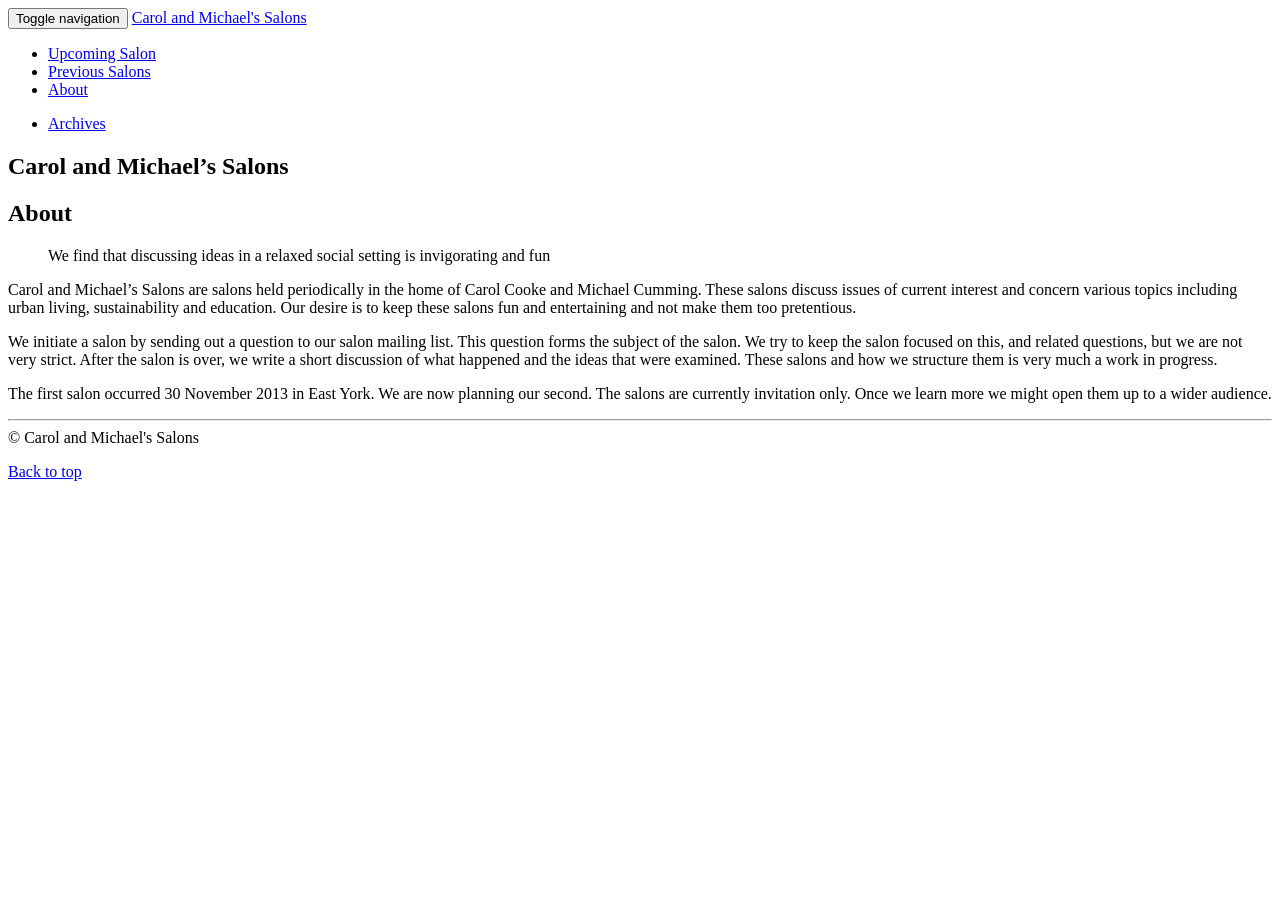
==== output/about.html @ e04bf528 "added content" ====
<!DOCTYPE html>
<html lang="en"
>
<head>
    <title>Carol and Michael&#8217;s&nbsp;Salons - Carol and Michael's Salons</title>
    <!-- Using the latest rendering mode for IE -->
    <meta http-equiv="X-UA-Compatible" content="IE=edge">
    <meta charset="utf-8">
    <meta name="viewport" content="width=device-width, initial-scale=1.0">


    <link href="/images/favicon.ico" rel="icon">

<link rel="canonical" href="/pages/misc/carol-and-michaels-salons.html">

        <meta name="author" content="Carol and Michael's Salons" />
        <meta name="description" content="About We find that discussing ideas in a relaxed social setting is invigorating and fun Carol and Michael’s Salons are salons held periodically in the home of Carol Cooke and Michael Cumming. These salons discuss issues of current interest and concern various topics including urban living, sustainability and education ..." />

    <meta property="og:site_name" content="Carol and Michael's Salons" />
    <meta property="og:type" content="article"/>
    <meta property="og:title" content="Carol and Michael’s Salons"/>
    <meta property="og:url" content="/pages/misc/carol-and-michaels-salons.html"/>
    <meta property="og:description" content="About We find that discussing ideas in a relaxed social setting is invigorating and fun Carol and Michael’s Salons are salons held periodically in the home of Carol Cooke and Michael Cumming. These salons discuss issues of current interest and concern various topics including urban living, sustainability and education ..." />


    <!-- Bootstrap -->
        <link rel="stylesheet" href="/theme/css/bootstrap.yeti.min.css" type="text/css"/>
    <link href="/theme/css/font-awesome.min.css" rel="stylesheet">

    <link href="/theme/css/pygments/native.css" rel="stylesheet">
        <link href="/theme/css/typogrify.css" rel="stylesheet">
    <link rel="stylesheet" href="/theme/css/style.css" type="text/css"/>
        <link href="/theme/css/custom.css" rel="stylesheet">


</head>
<body>

<div class="navbar navbar-default navbar-fixed-top" role="navigation">
    <div class="container">
        <div class="navbar-header">
            <button type="button" class="navbar-toggle" data-toggle="collapse" data-target=".navbar-ex1-collapse">
                <span class="sr-only">Toggle navigation</span>
                <span class="icon-bar"></span>
                <span class="icon-bar"></span>
                <span class="icon-bar"></span>
            </button>
            <a href="/" class="navbar-brand">
Carol and Michael's Salons            </a>
        </div>
        <div class="collapse navbar-collapse navbar-ex1-collapse">
            <ul class="nav navbar-nav">
                    <li><a href="/pages/salons-upcoming/salon-02.html">Upcoming Salon</a></li>
                    <li><a href="/pages/salons-previous/salons-previous.html">Previous Salons</a></li>
                    <li><a href="/about.html">About</a></li>
            </ul>
            <ul class="nav navbar-nav navbar-right">
              <li><a href="/archives.html"><i class="fa fa-th-list"></i><span class="icon-label">Archives</span></a></li>
            </ul>
        </div>
        <!-- /.navbar-collapse -->
    </div>
</div> <!-- /.navbar -->
<!-- Banner -->
<!-- End Banner -->
<div class="container">
    <div class="row">
        <div class="col-lg-12">

    <section id="content" class="body">
        <h1 class="entry-title">Carol and Michael&#8217;s&nbsp;Salons</h1>
        
        <div class="entry-content">
            <div class="section" id="about">
<h2>About</h2>
<blockquote>
We find that discussing ideas in a relaxed social setting is invigorating and fun</blockquote>
<p>Carol and Michael&#8217;s Salons are salons held periodically in the home of Carol Cooke and Michael Cumming. These salons discuss issues of current interest and concern various topics including urban living, sustainability and education. Our desire is to keep these salons fun and entertaining and not make them too&nbsp;pretentious.</p>
<p>We initiate a salon by sending out a question to our salon mailing list. This question forms the subject of the salon. We try to keep the salon focused on this, and related questions, but we are not very strict. After the salon is over, we write a short discussion of what happened and the ideas that were examined. These salons and how we structure them is very much a work in&nbsp;progress.</p>
<p>The first salon occurred 30 November 2013 in East York. We are now planning our second. The salons are currently invitation only. Once we learn more we might open them up to a wider&nbsp;audience.</p>
</div>

        </div>
    </section>
        </div>
    </div>
</div>
<footer>
   <div class="container">
      <hr>
      <div class="row">
         <div class="col-xs-10">&copy;  Carol and Michael's Salons
            <!-- &middot; Powered by <a href="https://github.com/DandyDev/pelican-bootstrap3" target="_blank">pelican-bootstrap3</a>,
            <a href="http://docs.getpelican.com/" target="_blank">Pelican</a>,
            <a href="http://getbootstrap.com" target="_blank">Bootstrap</a> -->         </div>
         <div class="col-xs-2"><p class="pull-right"><i class="fa fa-arrow-up"></i> <a href="#">Back to top</a></p></div>
      </div>
   </div>
</footer>
<script src="/theme/js/jquery.min.js"></script>

<!-- Include all compiled plugins (below), or include individual files as needed -->
<script src="/theme/js/bootstrap.min.js"></script>

<!-- Enable responsive features in IE8 with Respond.js (https://github.com/scottjehl/Respond) -->
<script src="/theme/js/respond.min.js"></script>


</body>
</html>
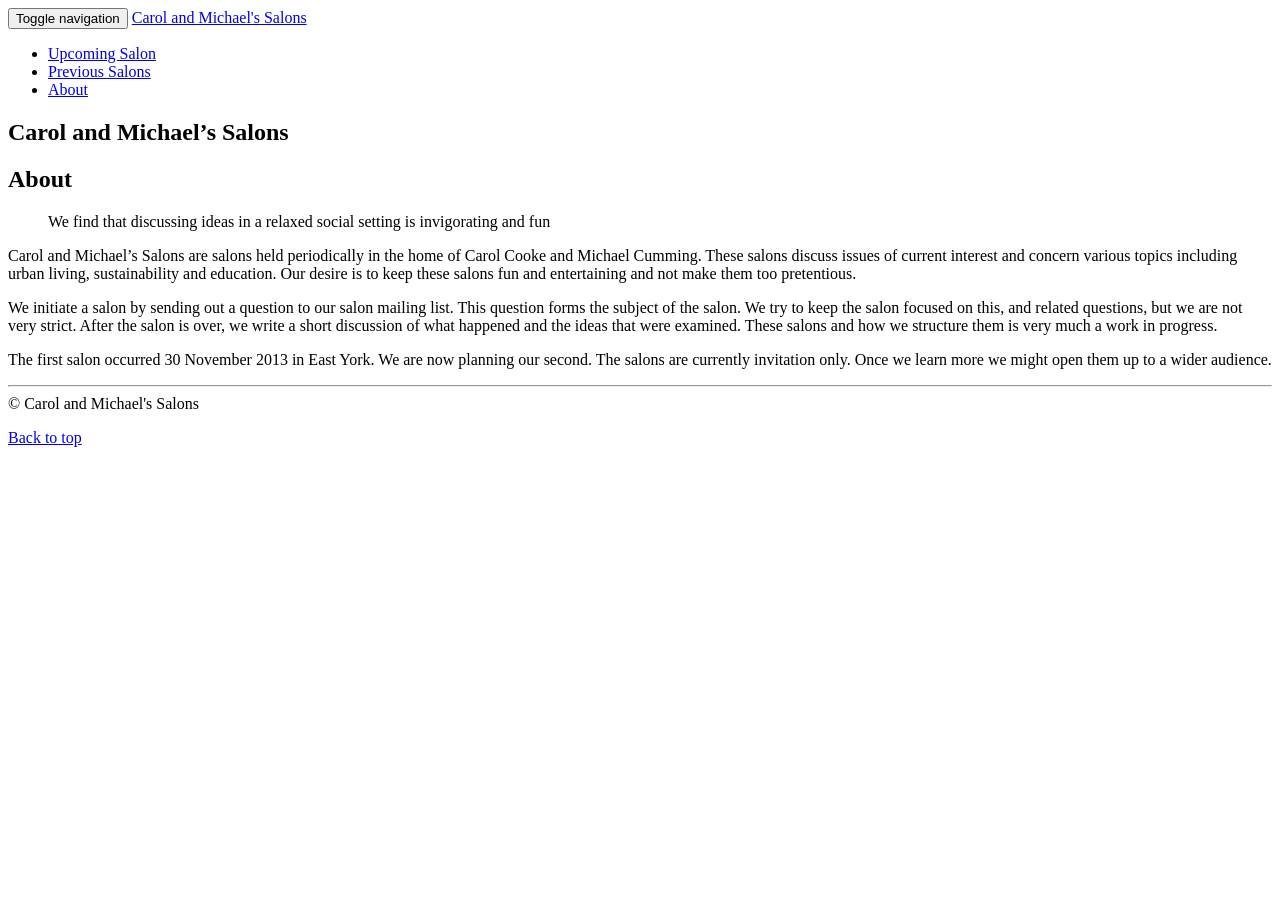
==== commit c9b33258: "added content" ====
--- a/output/about.html
+++ b/output/about.html
@@ -55,7 +55,7 @@
                     <li><a href="/about.html">About</a></li>
             </ul>
             <ul class="nav navbar-nav navbar-right">
-              <li><a href="/archives.html"><i class="fa fa-th-list"></i><span class="icon-label">Archives</span></a></li>
+              <!-- <li><a href="/archives.html"><i class="fa fa-th-list"></i><span class="icon-label">Archives</span></a></li> -->
             </ul>
         </div>
         <!-- /.navbar-collapse -->
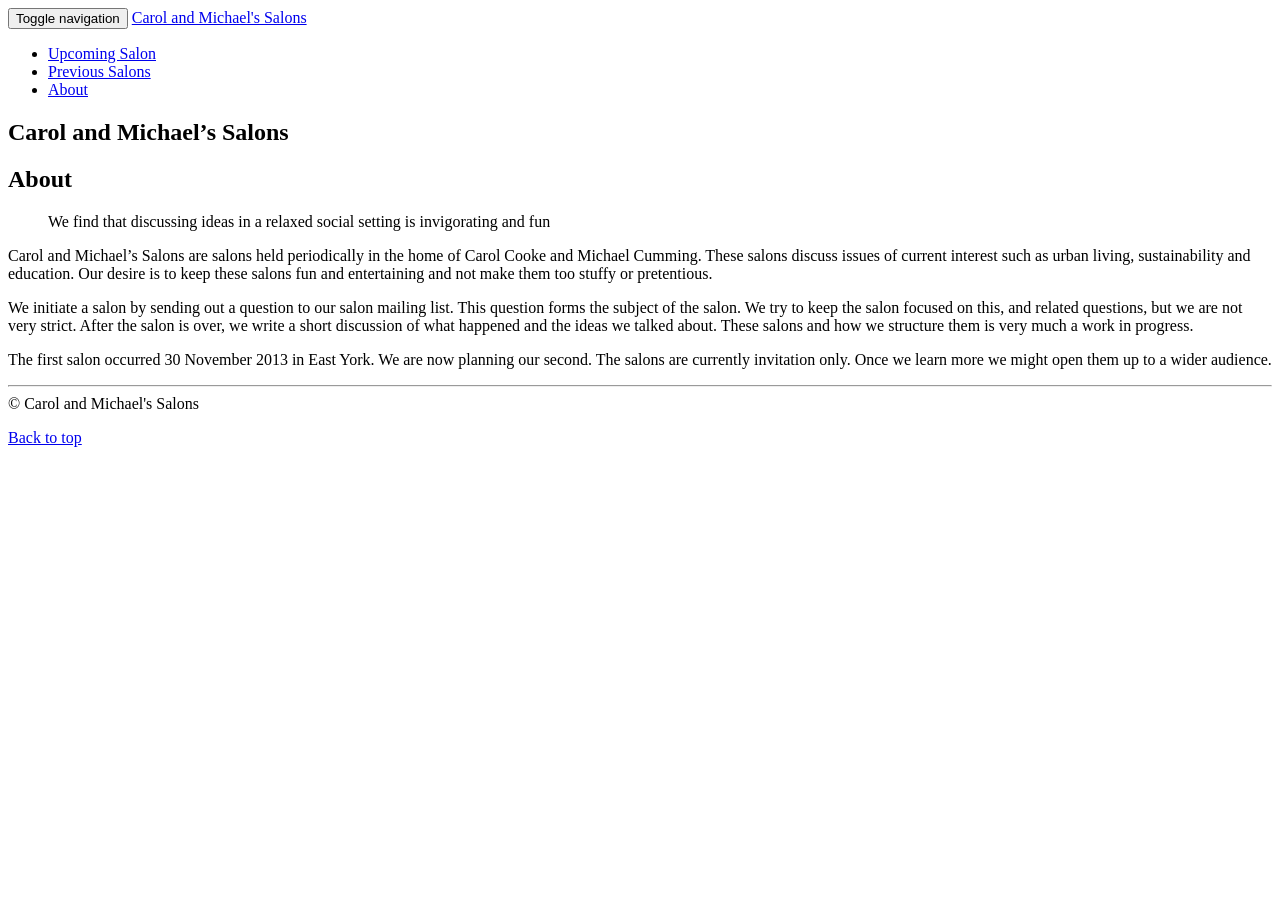
==== commit 7dd5fe8c: "added content" ====
--- a/output/about.html
+++ b/output/about.html
@@ -14,13 +14,13 @@
 <link rel="canonical" href="/pages/misc/carol-and-michaels-salons.html">
 
         <meta name="author" content="Carol and Michael's Salons" />
-        <meta name="description" content="About We find that discussing ideas in a relaxed social setting is invigorating and fun Carol and Michael’s Salons are salons held periodically in the home of Carol Cooke and Michael Cumming. These salons discuss issues of current interest and concern various topics including urban living, sustainability and education ..." />
+        <meta name="description" content="About We find that discussing ideas in a relaxed social setting is invigorating and fun Carol and Michael’s Salons are salons held periodically in the home of Carol Cooke and Michael Cumming. These salons discuss issues of current interest such as urban living, sustainability and education. Our desire is ..." />
 
     <meta property="og:site_name" content="Carol and Michael's Salons" />
     <meta property="og:type" content="article"/>
     <meta property="og:title" content="Carol and Michael’s Salons"/>
     <meta property="og:url" content="/pages/misc/carol-and-michaels-salons.html"/>
-    <meta property="og:description" content="About We find that discussing ideas in a relaxed social setting is invigorating and fun Carol and Michael’s Salons are salons held periodically in the home of Carol Cooke and Michael Cumming. These salons discuss issues of current interest and concern various topics including urban living, sustainability and education ..." />
+    <meta property="og:description" content="About We find that discussing ideas in a relaxed social setting is invigorating and fun Carol and Michael’s Salons are salons held periodically in the home of Carol Cooke and Michael Cumming. These salons discuss issues of current interest such as urban living, sustainability and education. Our desire is ..." />
 
 
     <!-- Bootstrap -->
@@ -75,8 +75,8 @@
 <h2>About</h2>
 <blockquote>
 We find that discussing ideas in a relaxed social setting is invigorating and fun</blockquote>
-<p>Carol and Michael&#8217;s Salons are salons held periodically in the home of Carol Cooke and Michael Cumming. These salons discuss issues of current interest and concern various topics including urban living, sustainability and education. Our desire is to keep these salons fun and entertaining and not make them too&nbsp;pretentious.</p>
-<p>We initiate a salon by sending out a question to our salon mailing list. This question forms the subject of the salon. We try to keep the salon focused on this, and related questions, but we are not very strict. After the salon is over, we write a short discussion of what happened and the ideas that were examined. These salons and how we structure them is very much a work in&nbsp;progress.</p>
+<p>Carol and Michael&#8217;s Salons are salons held periodically in the home of Carol Cooke and Michael Cumming. These salons discuss issues of current interest such as urban living, sustainability and education. Our desire is to keep these salons fun and entertaining and not make them too stuffy or&nbsp;pretentious.</p>
+<p>We initiate a salon by sending out a question to our salon mailing list. This question forms the subject of the salon. We try to keep the salon focused on this, and related questions, but we are not very strict. After the salon is over, we write a short discussion of what happened and the ideas we talked about. These salons and how we structure them is very much a work in&nbsp;progress.</p>
 <p>The first salon occurred 30 November 2013 in East York. We are now planning our second. The salons are currently invitation only. Once we learn more we might open them up to a wider&nbsp;audience.</p>
 </div>
 
